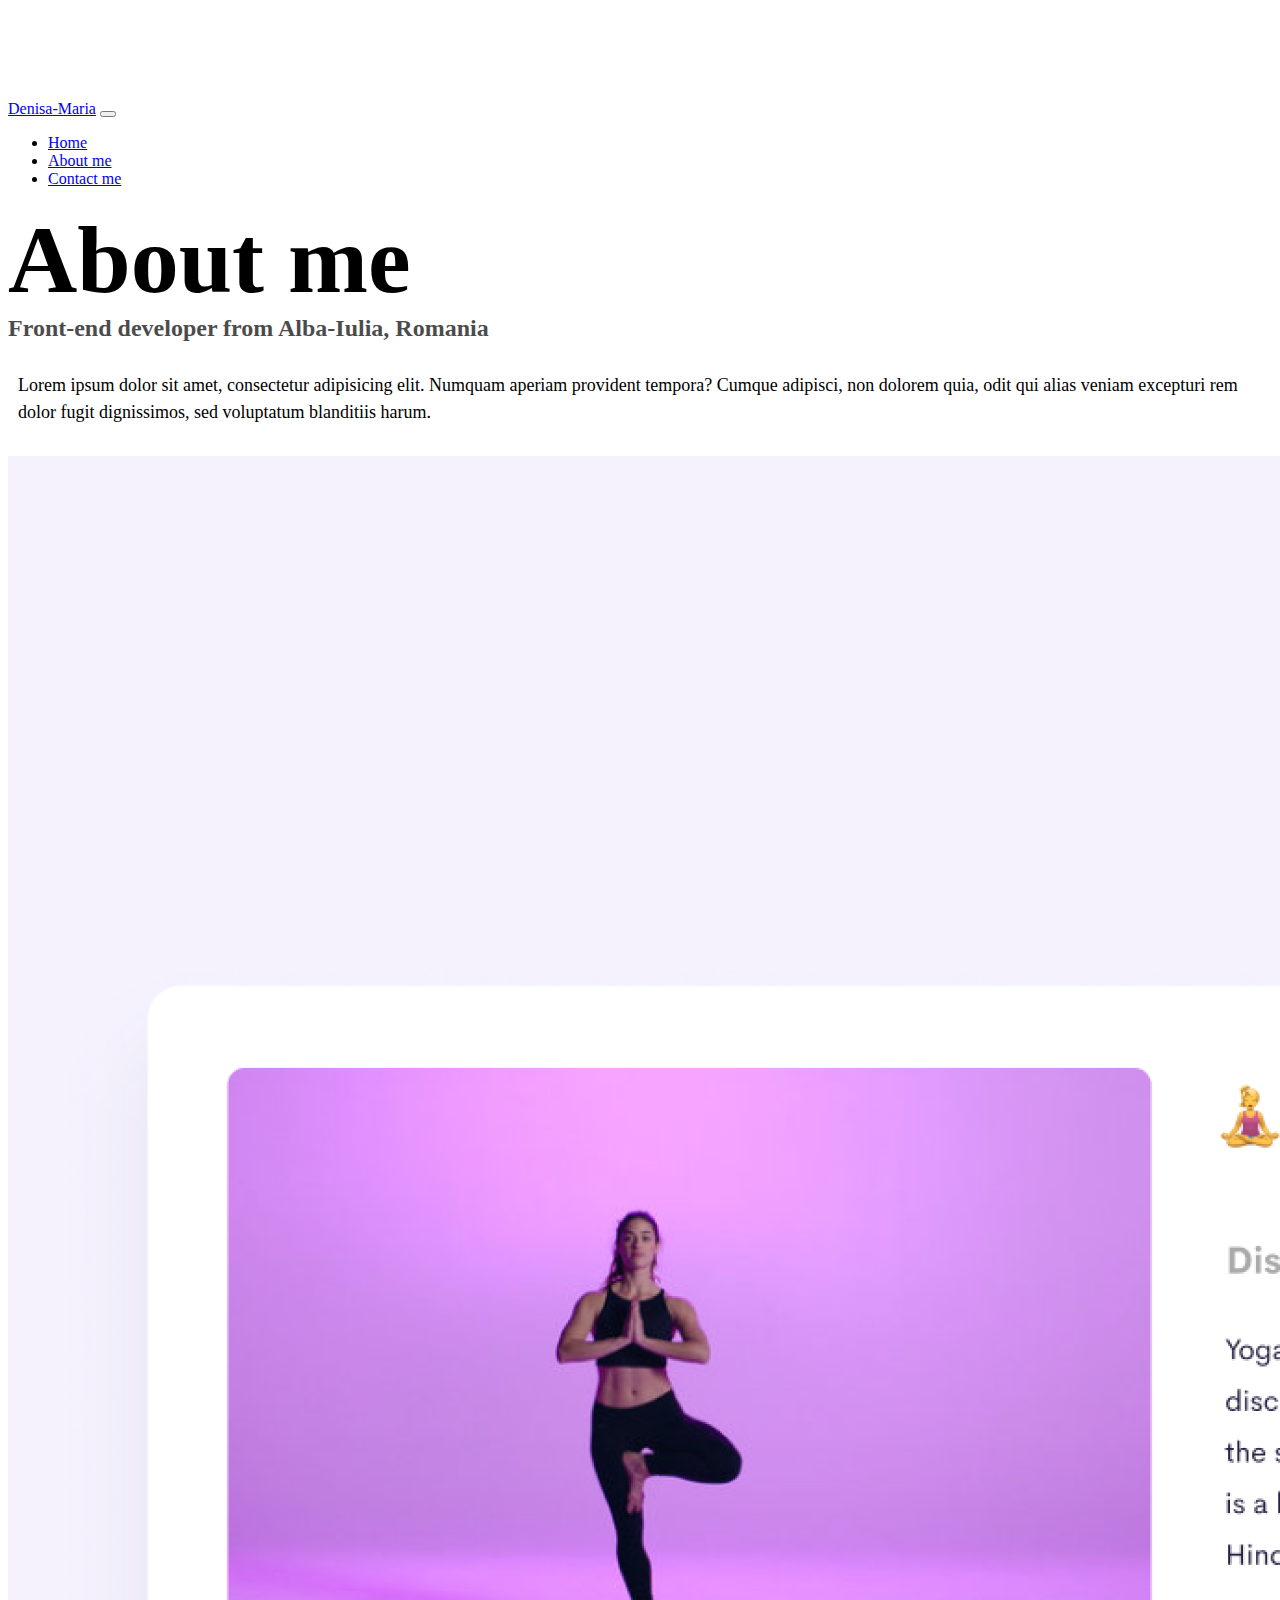
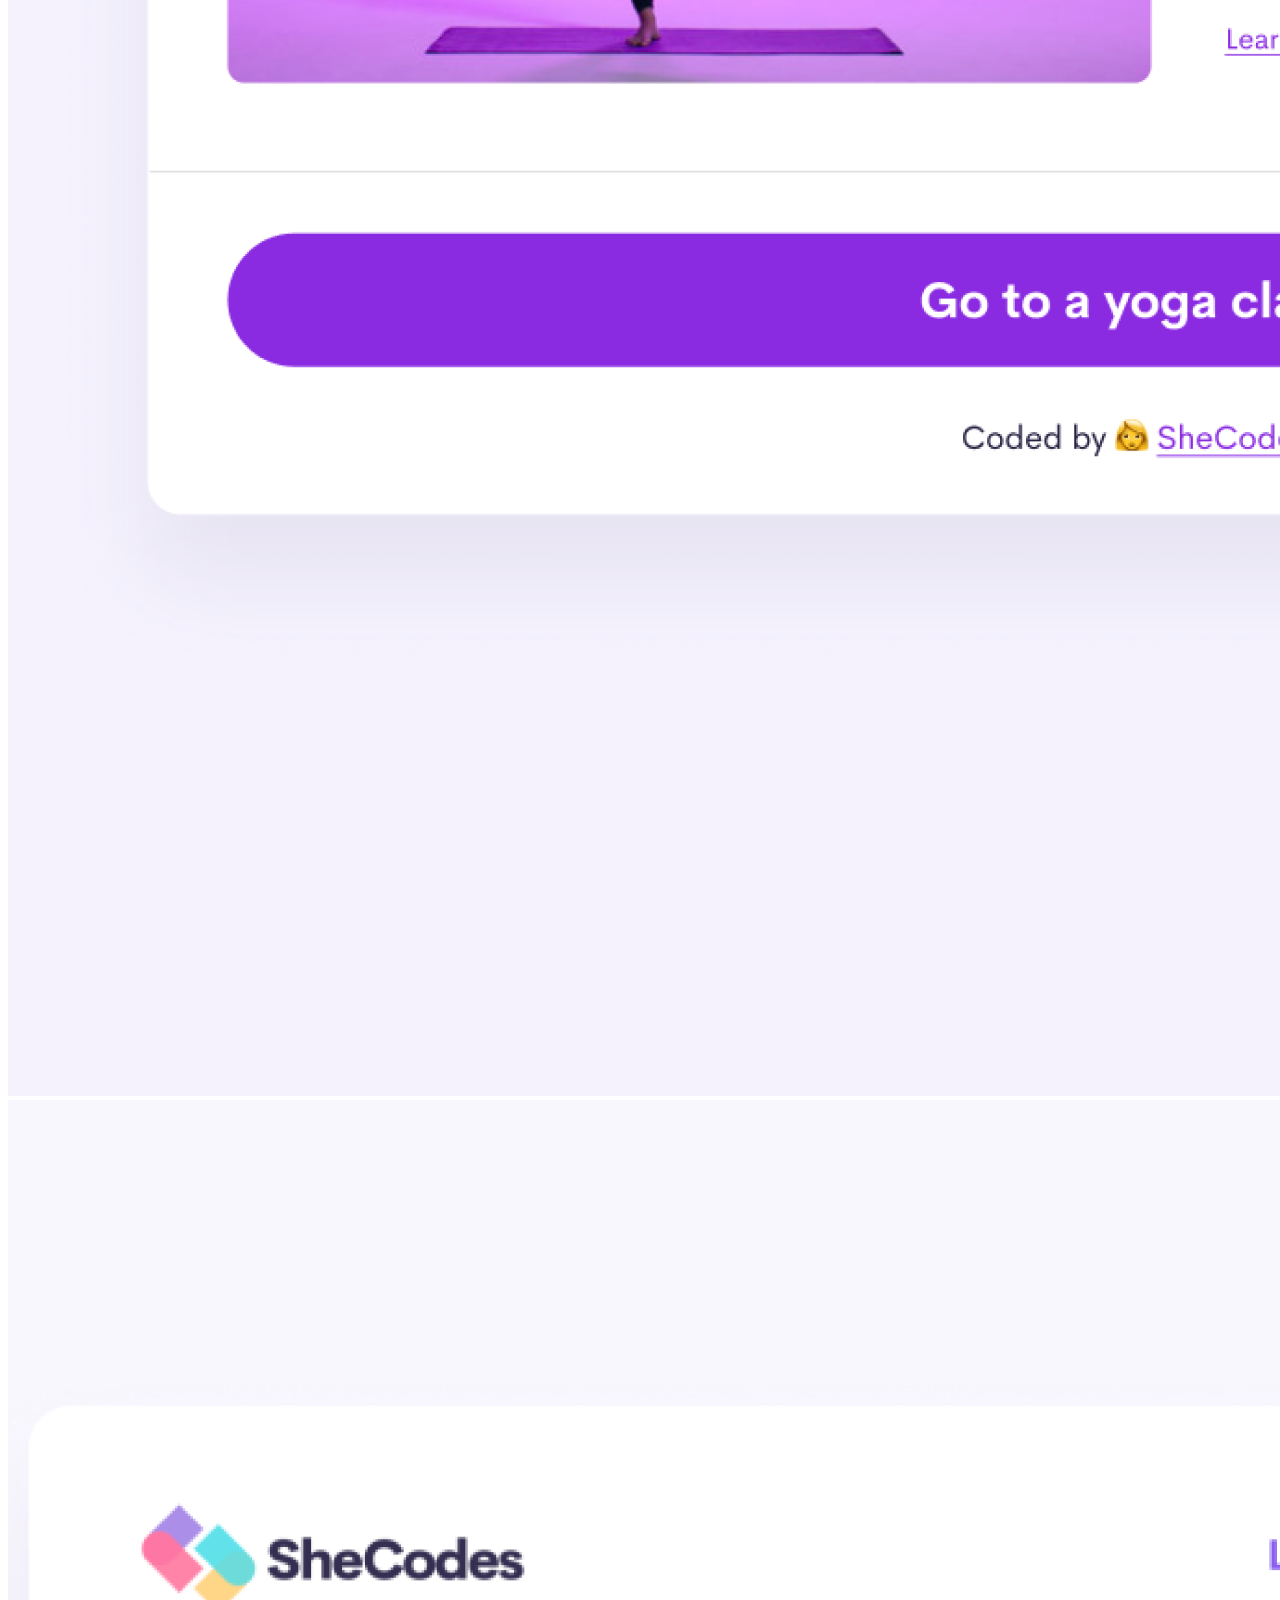
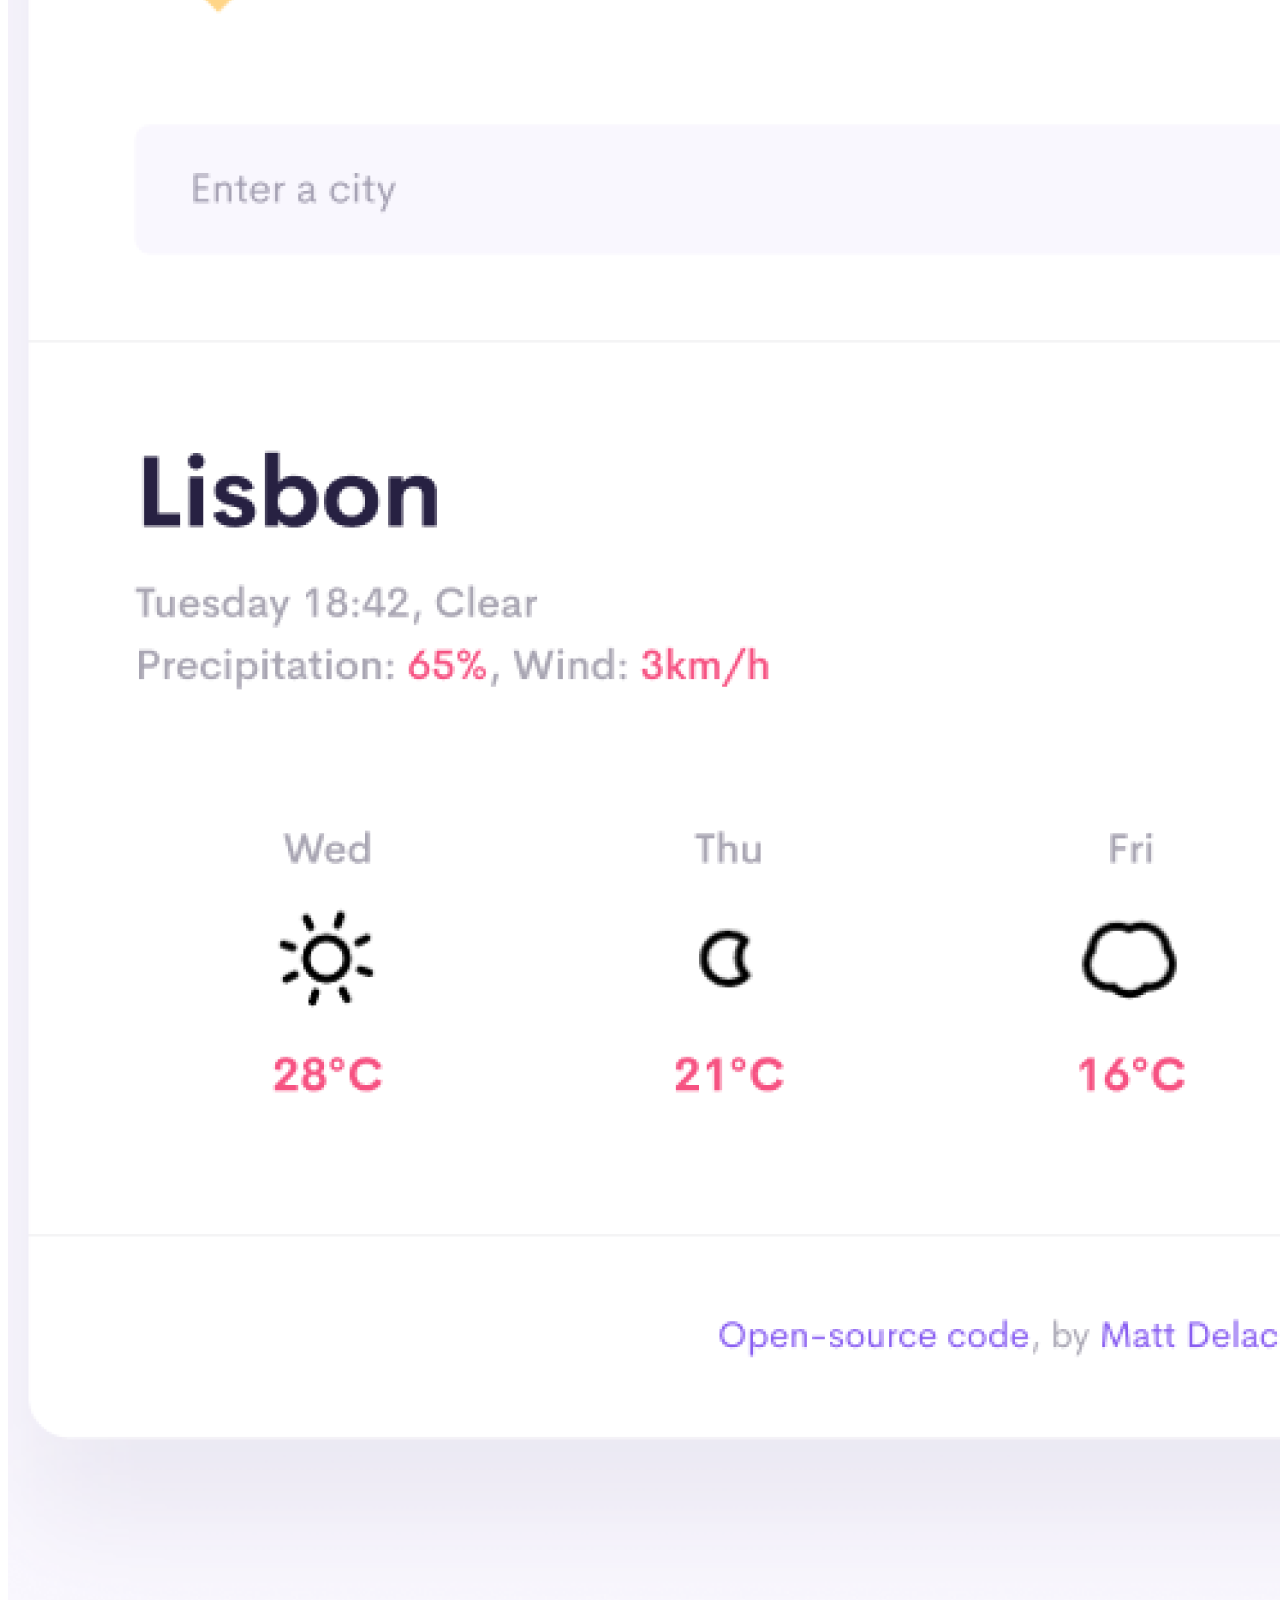
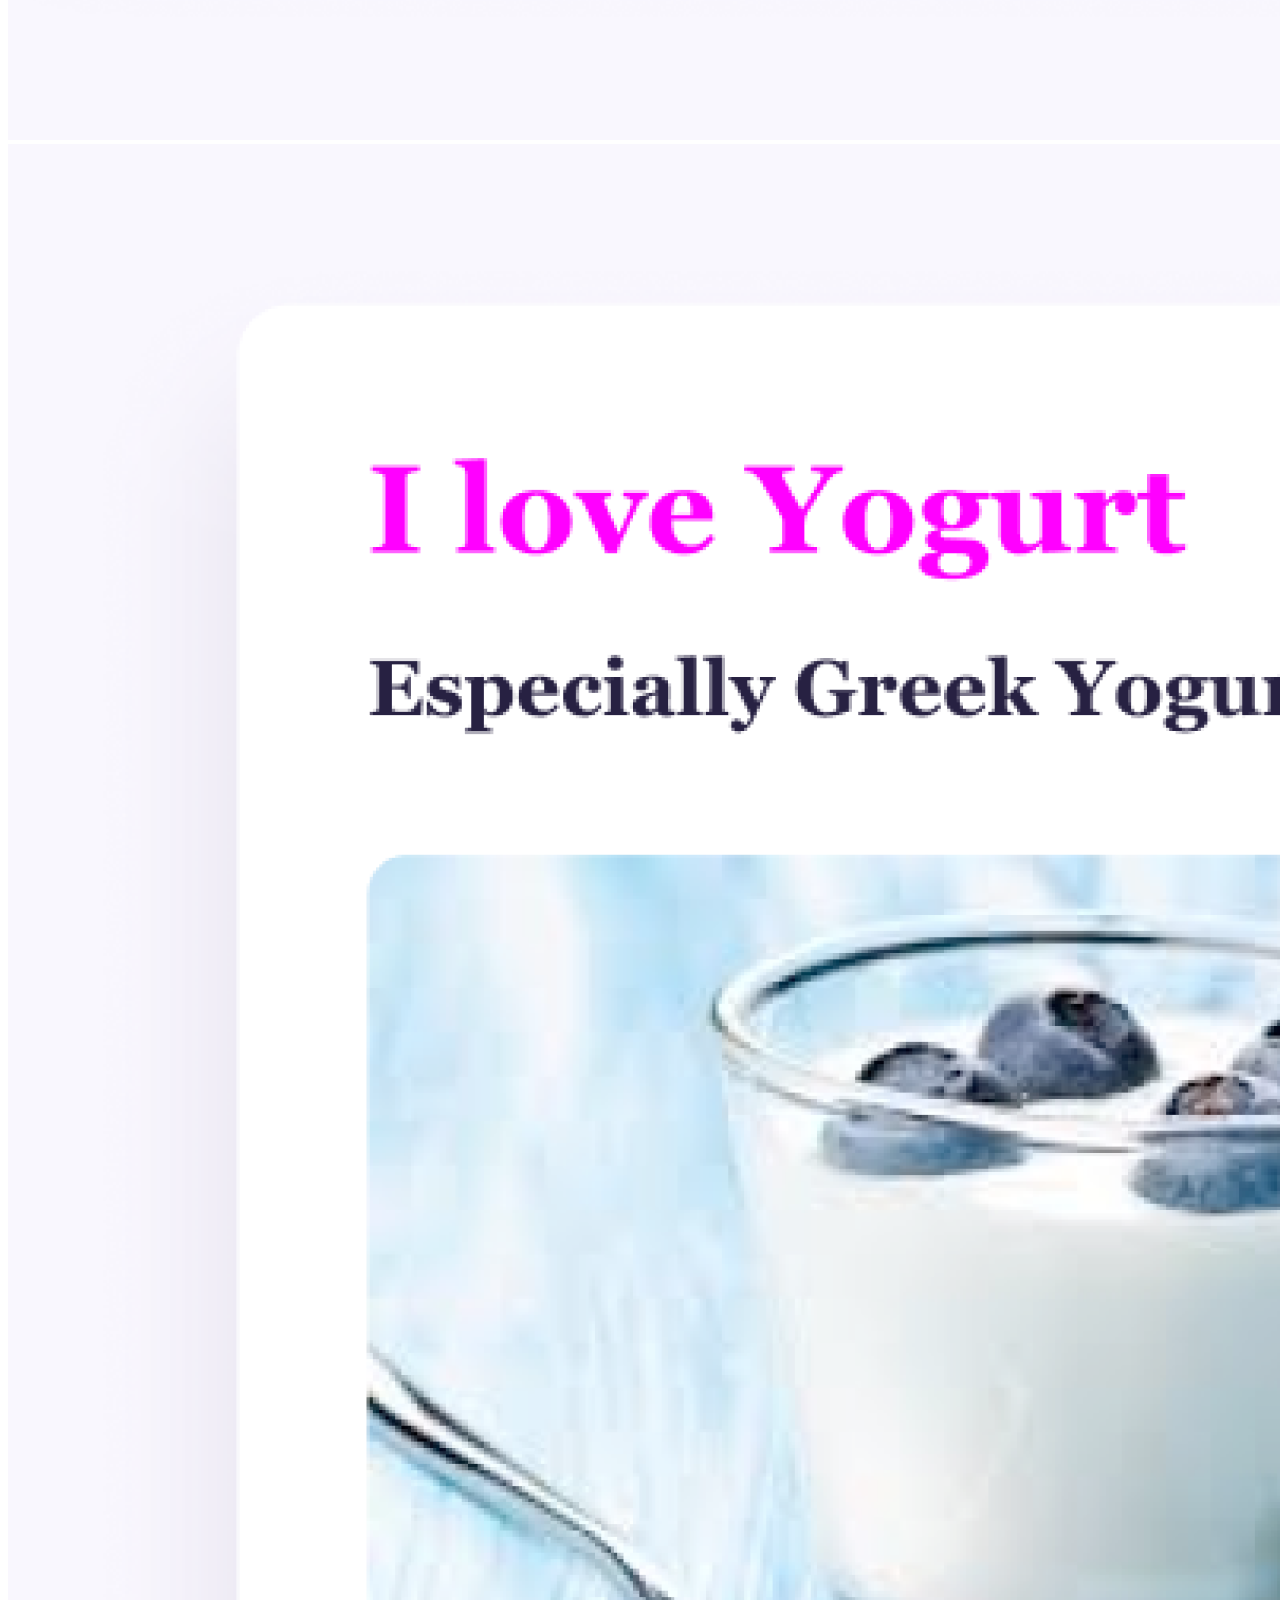
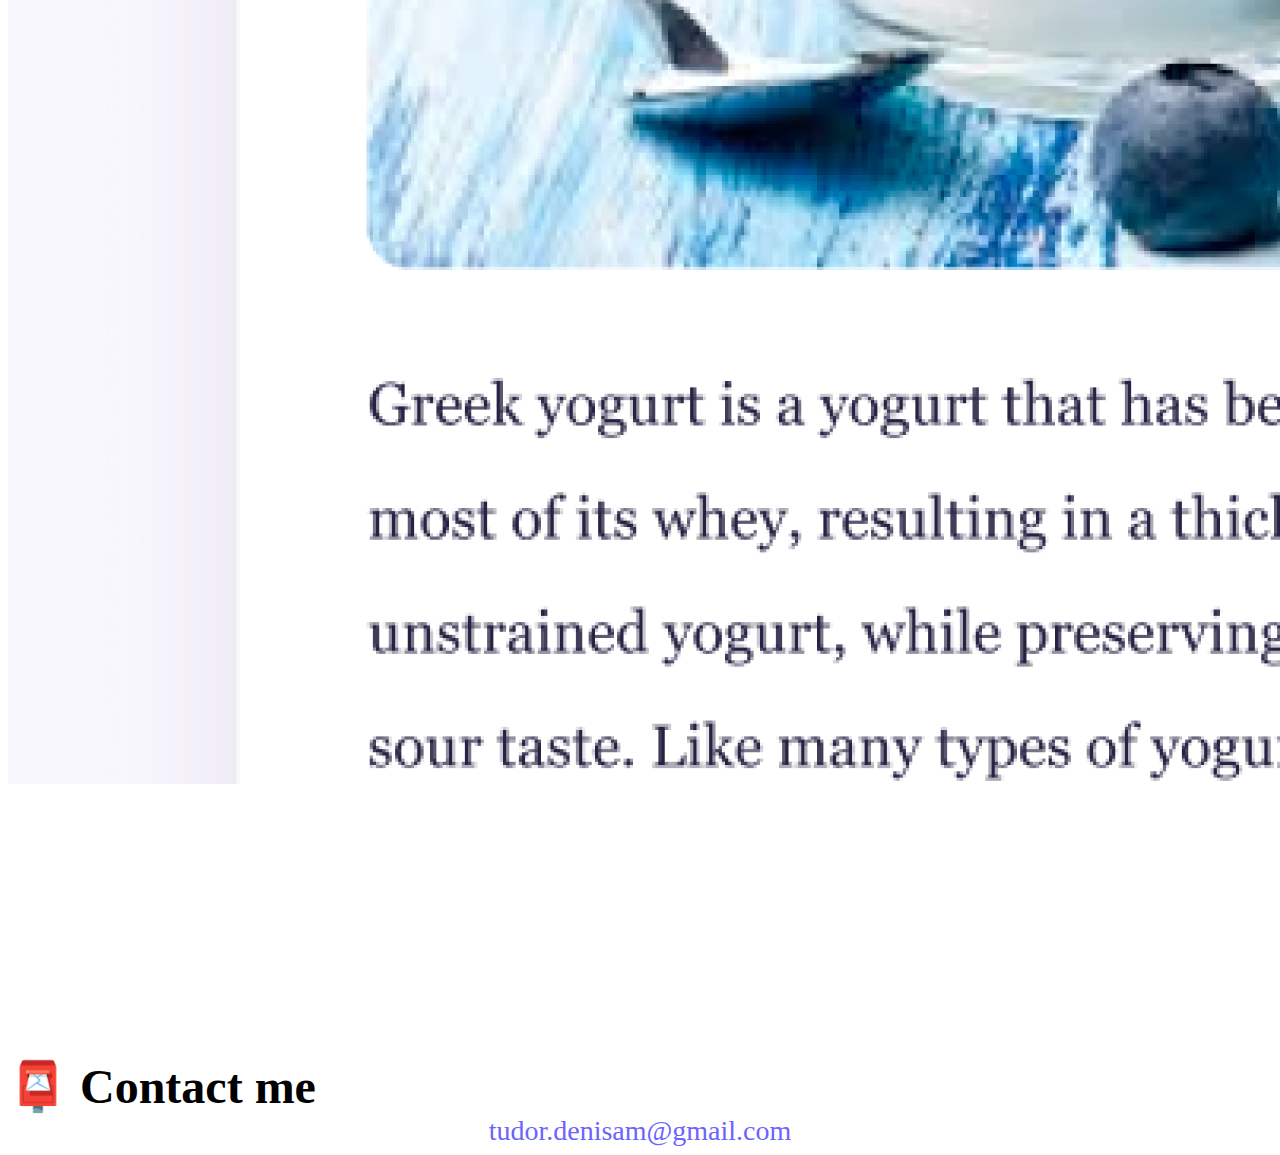
==== about.html @ d1d30c53 "added de html and css of the project" ====
<!DOCTYPE html>
<html lang="en">
  <head>
    <meta charset="UTF-8" />
    <meta http-equiv="X-UA-Compatible" content="IE=edge" />
    <meta name="viewport" content="width=device-width, initial-scale=1.0" />
    <link
      href="https://cdn.jsdelivr.net/npm/bootstrap@5.1.3/dist/css/bootstrap.min.css"
      rel="stylesheet"
      integrity="sha384-1BmE4kWBq78iYhFldvKuhfTAU6auU8tT94WrHftjDbrCEXSU1oBoqyl2QvZ6jIW3"
      crossorigin="anonymous"
    />
    <script
      src="https://cdn.jsdelivr.net/npm/bootstrap@5.1.3/dist/js/bootstrap.bundle.min.js"
      integrity="sha384-ka7Sk0Gln4gmtz2MlQnikT1wXgYsOg+OMhuP+IlRH9sENBO0LRn5q+8nbTov4+1p"
      crossorigin="anonymous"
    ></script>
    <link rel="stylesheet" href="/style/style.css" />
    <title>About Denisa Tudor</title>
  </head>
  <body>
    <div class="wrapper">
      <nav class="navbar navbar-expand-lg navbar-light bg-light fixed-top">
        <div class="container">
          <a class="navbar-brand" href="index.html">Denisa-Maria</a>
          <button
            class="navbar-toggler"
            type="button"
            data-bs-toggle="collapse"
            data-bs-target="#navbarNav"
            aria-controls="navbarNav"
            aria-expanded="false"
            aria-label="Toggle navigation"
          >
            <span class="navbar-toggler-icon"></span>
          </button>
          <div class="collapse navbar-collapse" id="navbarNav">
            <ul class="navbar-nav">
              <li class="nav-item">
                <a class="nav-link" aria-current="page" href="index.html"
                  >Home</a
                >
              </li>
              <li class="nav-item">
                <a class="nav-link active" href="about.html">About me</a>
              </li>
              <li class="nav-item">
                <a class="nav-link" href="about.html#contact">Contact me</a>
              </li>
            </ul>
          </div>
        </div>
      </nav>
      <h1 class="text-center">About me</h1>
      <h3 class="text-center">Front-end developer from Alba-Iulia, Romania</h3>
      <div class="about-paragraphs text-center">
        <p>
          Lorem ipsum dolor sit amet, consectetur adipisicing elit. Numquam
          aperiam provident tempora? Cumque adipisci, non dolorem quia, odit qui
          alias veniam excepturi rem dolor fugit dignissimos, sed voluptatum
          blanditiis harum.
        </p>
      </div>

      <div class="container">
        <div class="row">
          <div class="col-sm-4">
            <img src="images/yoga.png" class="img-fluid p-2 shadow rounded" />
          </div>
          <div class="col-sm-4">
            <img
              src="images/weather.png"
              class="img-fluid p-2 shadow rounded"
            />
          </div>
          <div class="col-sm-4">
            <img src="images/yogurt.png" class="img-fluid p-2 shadow rounded" />
          </div>
        </div>
      </div>
      <br />
      <br />
      <br />
      <br />
      <br />
      <br />
      <br />
      <br />
      <br />
      <br />
      <br />
      <br />
      <br />
      <br />
      <br />

      <div id="contact" class="m-5">
        <h2 class="text-center">📮 Contact me</h2>
        <a href="mailto:[email]" class="email-link">
          tudor.denisam@gmail.com
        </a>
      </div>
    </div>
  </body>
</html>
---- style/style.css ----
:root {
  --primary-color: #6c63ff;
  --secondary-color: #f5f2fe;
  --box-shadow: 0 5px 10px rgba(0, 0, 0, 0.3);
}

body {
  margin-top: 100px;
}

h1,
h2,
h3 {
  margin: 0;
}

h1 {
  font-size: 96px;
}

h2 {
  font-size: 48px;
}

h3 {
  font-size: 24px;
  opacity: 0.7;
}

p {
  font-size: 18px;
  line-height: 1.5;
}

.navigation-links {
  display: flex;
  margin-top: 40px;
  justify-content: center;
}

.navigation-links a {
  margin: 20px;
}

.primary-link {
  border-radius: 4px;
  padding: 20px 15px;
  text-decoration: none;
  text-transform: capitalize;
  background: var(--primary-color);
  box-shadow: var(--box-shadow);
  color: white;
}
.secondary-link {
  border-radius: 4px;
  padding: 20px 15px;
  text-decoration: none;
  text-transform: capitalize;
  color: var(--primary-color);
  border: 1px solid var(--primary-color);
}
.about-paragraphs {
  margin: 30px 0;
}
.about-paragraphs p {
  margin: 10px;
}

.email-link {
  display: flex;
  justify-content: center;
  color: var(--primary-color);
  font-size: 28px;
  text-decoration: none;
}

.email-link:hover {
  text-decoration: underline;
}
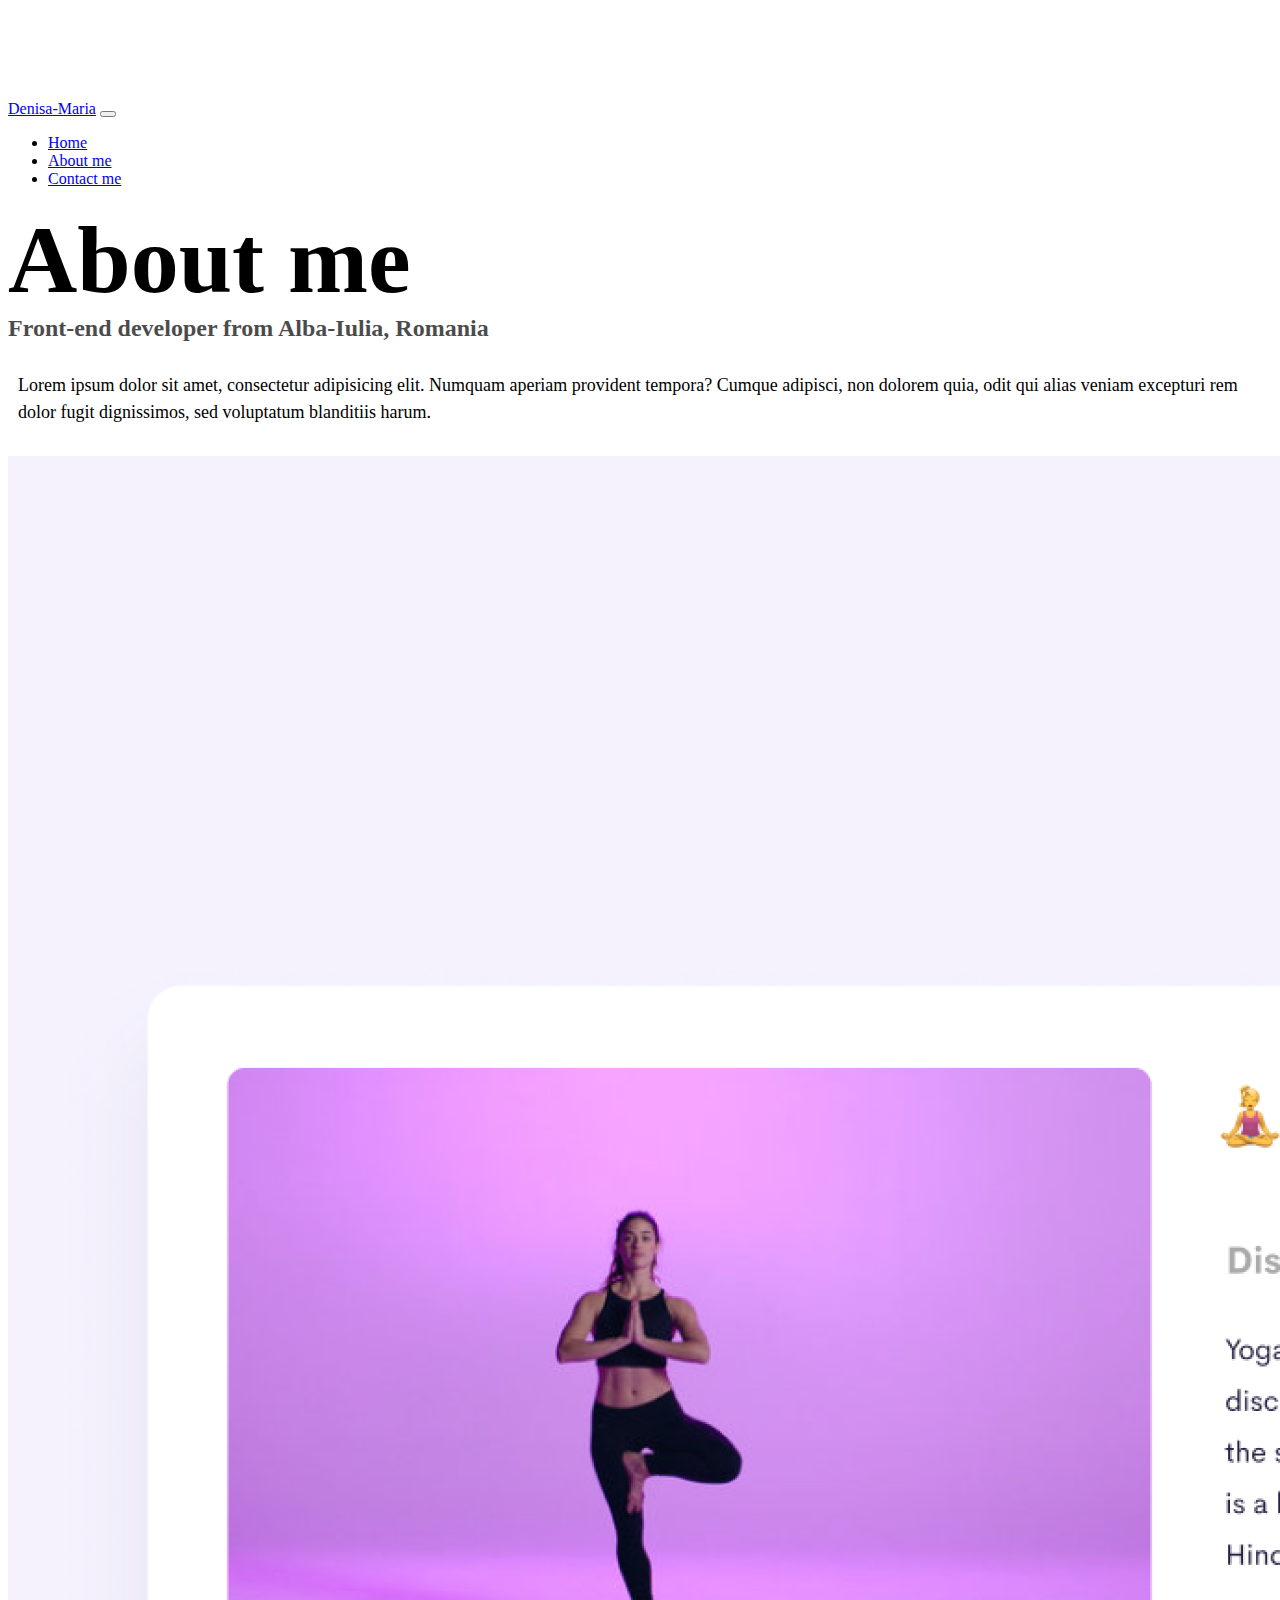
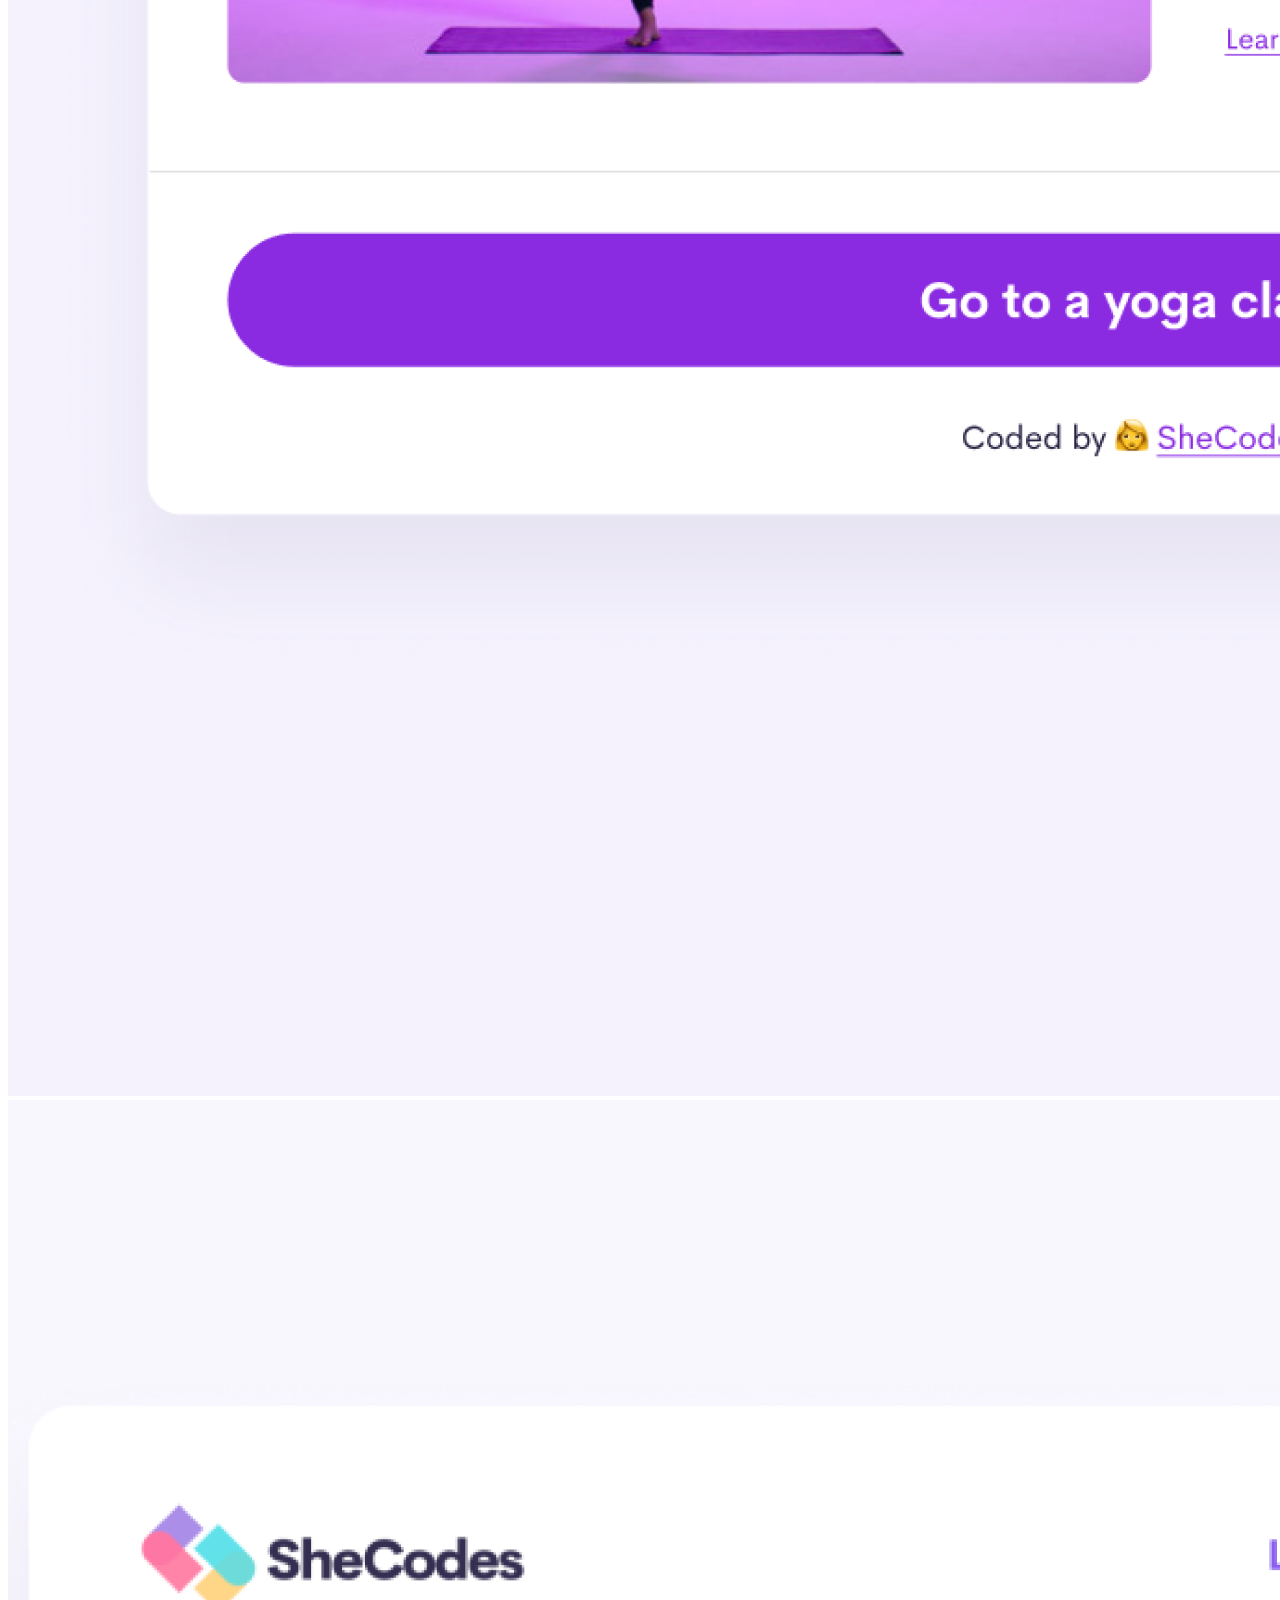
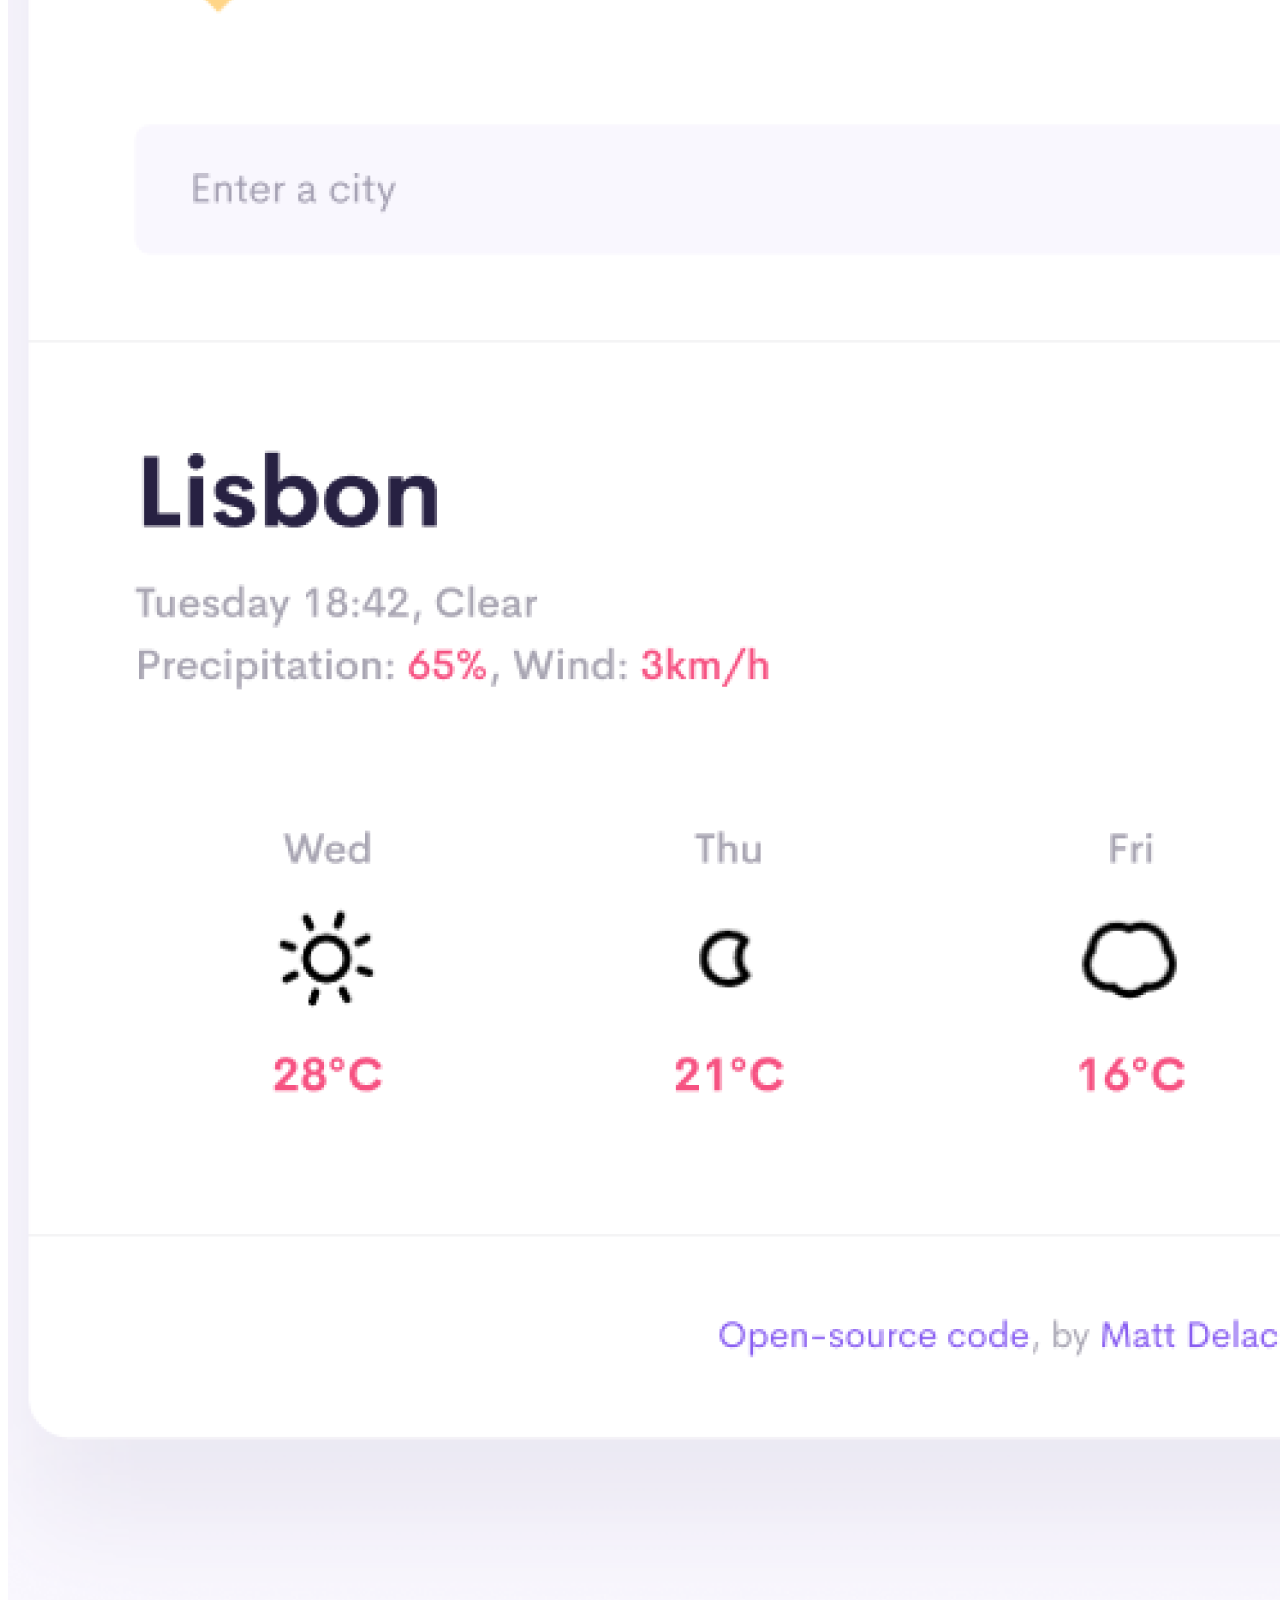
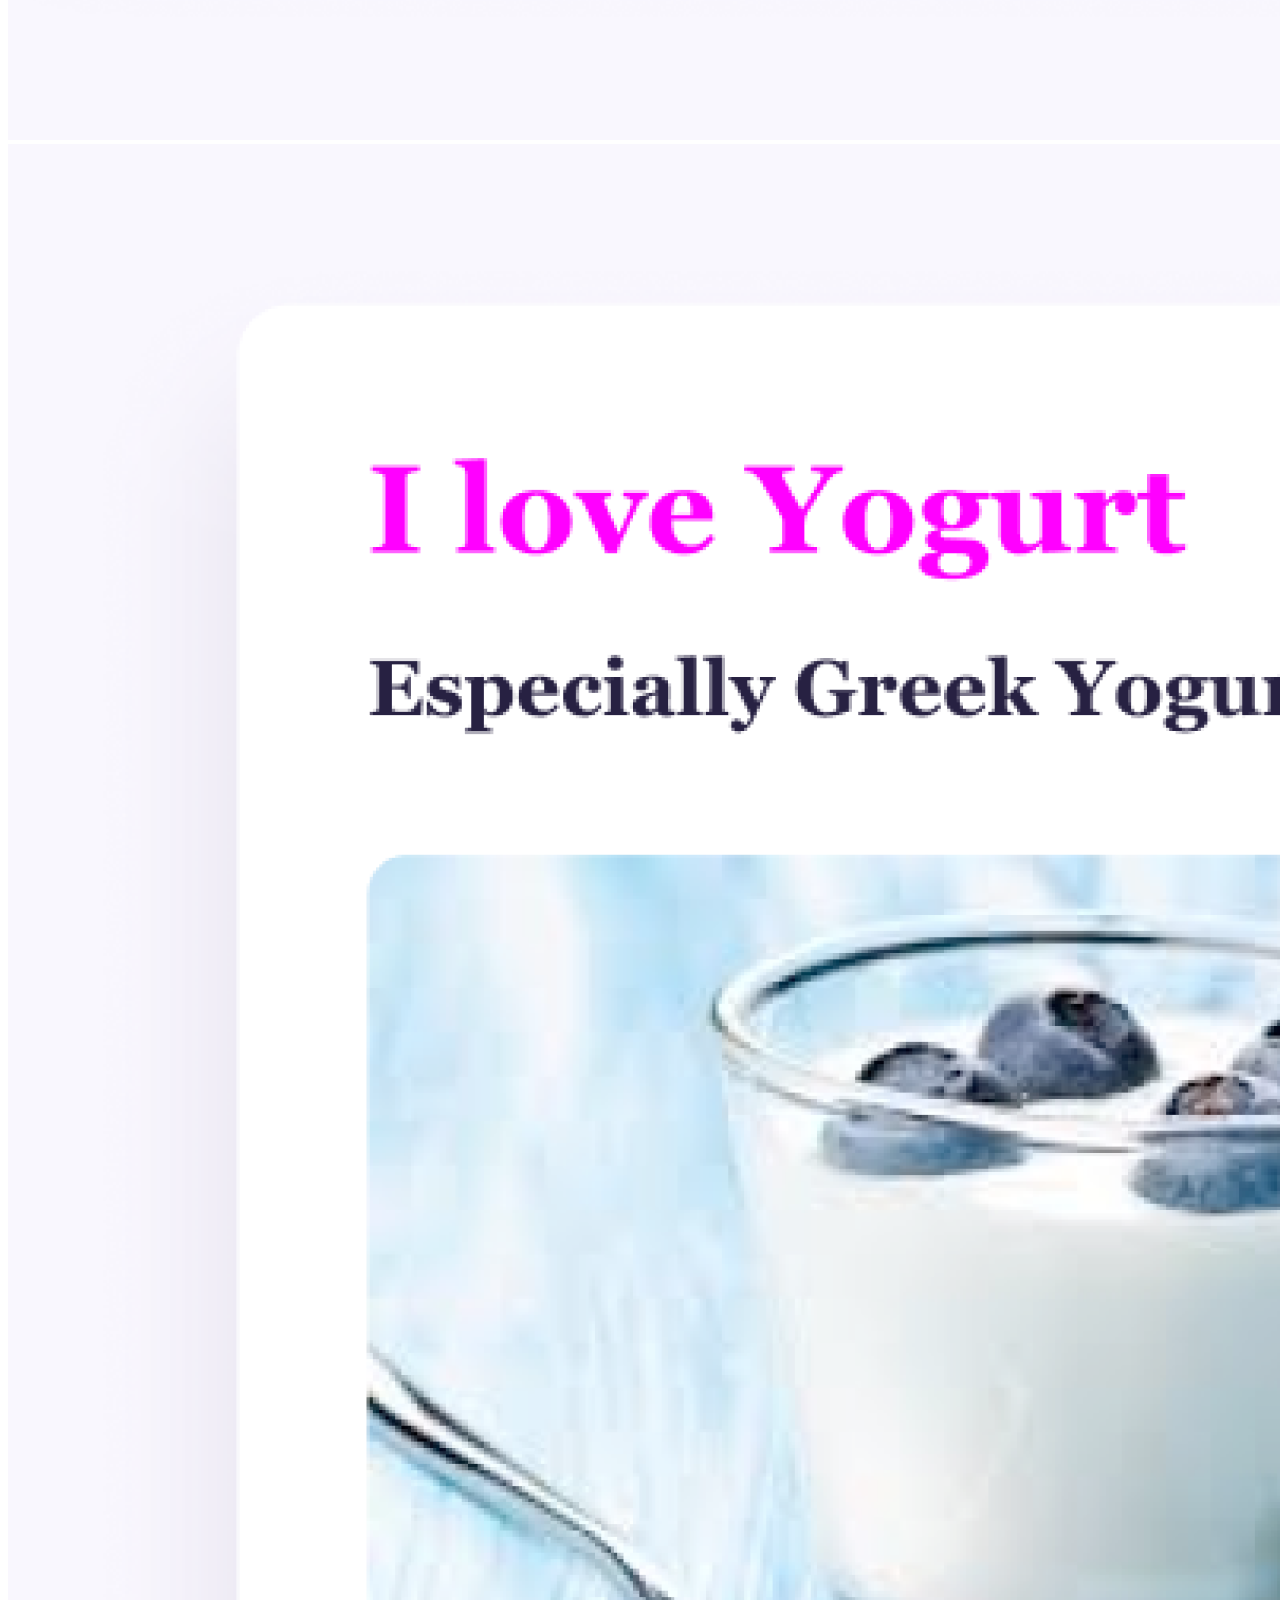
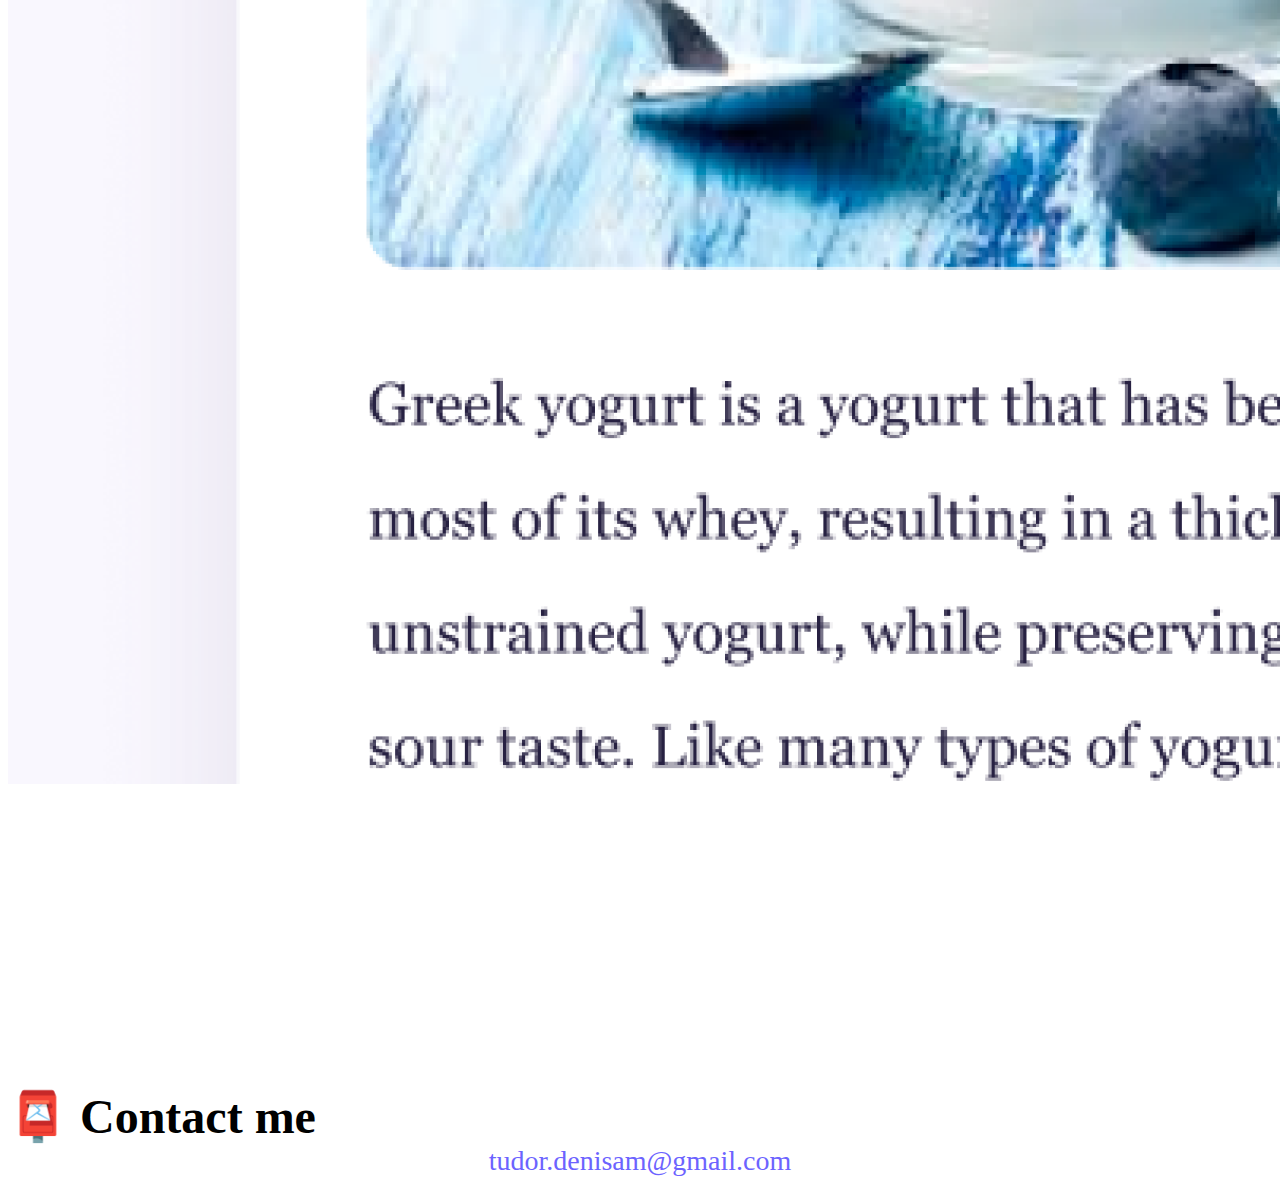
==== commit e8a54982: "media for about me page" ====
--- a/about.html
+++ b/about.html
@@ -65,37 +65,27 @@
       <div class="container">
         <div class="row">
           <div class="col-sm-4">
-            <img src="images/yoga.png" class="img-fluid p-2 shadow rounded" />
+            <img
+              src="images/yoga.png"
+              class="img-fluid p-2 shadow rounded photos"
+            />
           </div>
           <div class="col-sm-4">
             <img
               src="images/weather.png"
-              class="img-fluid p-2 shadow rounded"
+              class="img-fluid p-2 shadow rounded photos"
             />
           </div>
           <div class="col-sm-4">
-            <img src="images/yogurt.png" class="img-fluid p-2 shadow rounded" />
+            <img
+              src="images/yogurt.png"
+              class="img-fluid p-2 shadow rounded photos"
+            />
           </div>
         </div>
       </div>
-      <br />
-      <br />
-      <br />
-      <br />
-      <br />
-      <br />
-      <br />
-      <br />
-      <br />
-      <br />
-      <br />
-      <br />
-      <br />
-      <br />
-      <br />
-
       <div id="contact" class="m-5">
-        <h2 class="text-center">📮 Contact me</h2>
+        <h2 class="text-center contact">📮 Contact me</h2>
         <a href="mailto:[email]" class="email-link">
           tudor.denisam@gmail.com
         </a>
--- a/style/style.css
+++ b/style/style.css
@@ -30,6 +30,9 @@
 p {
   font-size: 18px;
   line-height: 1.5;
+}
+.contact {
+  margin-top: 300px;
 }
 
 .navigation-links {
@@ -77,3 +80,92 @@
 .email-link:hover {
   text-decoration: underline;
 }
+
+@media (max-width: 768px) {
+  h1 {
+    font-size: 40px;
+  }
+  h2 {
+    font-size: 28px;
+    text-align: center;
+  }
+
+  h3 {
+    font-size: 20px;
+  }
+  p {
+    text-align: center;
+  }
+  .primary-link {
+    text-align: center;
+    display: block;
+    margin: 0 auto;
+    max-width: 200px;
+  }
+  .email-link {
+    font-size: 20px;
+  }
+}
+@media (max-width: 950px) {
+  h1 {
+    font-size: 60px;
+  }
+  h2 {
+    font-size: 35px;
+  }
+}
+@media (max-width: 450px) {
+  body {
+    margin-top: 70px;
+  }
+  h1 {
+    font-size: 25px;
+  }
+  h2 {
+    font-size: 18px;
+    text-align: center;
+  }
+
+  h3 {
+    font-size: 15px;
+  }
+  p {
+    text-align: center;
+    font-size: 13px;
+  }
+
+  .photos {
+    display: none;
+  }
+  .navigation-links {
+    margin-top: 20px;
+  }
+
+  .primary-link {
+    text-align: center;
+    display: block;
+    padding: 10px;
+    color: white;
+    font-size: 13px;
+  }
+  .secondary-link {
+    padding: 10px;
+    font-size: 13px;
+  }
+  .email-link {
+    font-size: 15px;
+  }
+  .navbar-custome {
+    font-size: 15px;
+  }
+  .icon-custome {
+    width: 20px;
+    height: 20px;
+    margin-bottom: 5px;
+    padding-right: 10px;
+  }
+  .toggler-custome {
+    width: 40px;
+    height: 30px;
+  }
+}
